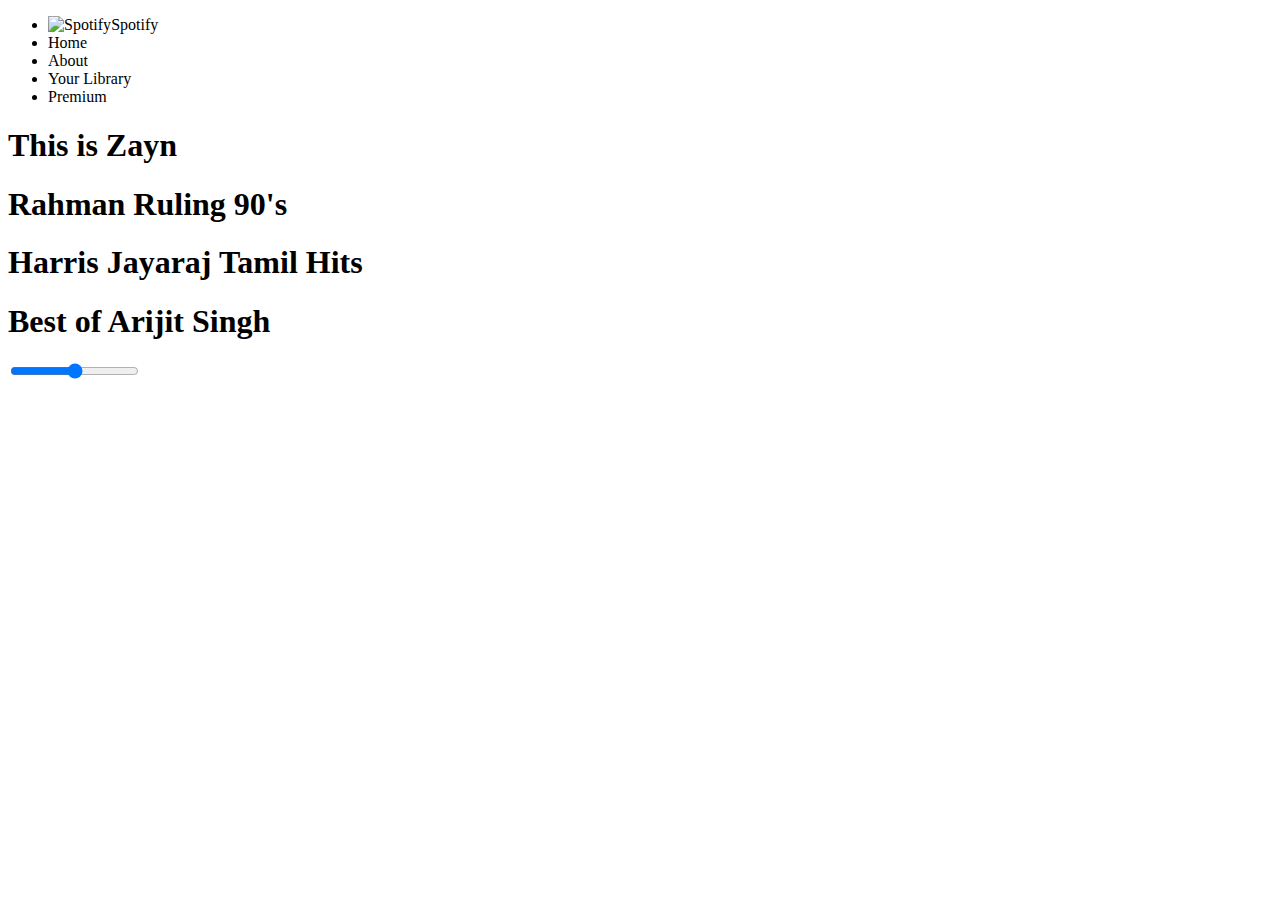
==== Index.html @ 01f553d0 "Initial Commit" ====
<!DOCTYPE html>
<html lang="en">
<head>
    <meta charset="UTF-8">
    <meta http-equiv="X-UA-Compatible" content="IE=edge">
    <meta name="viewport" content="width=device-width, initial-scale=1.0">
    <title>Spotify - Your favorite music is here</title>
    <link rel="stylesheet" href="index.css">
</head>
<body>
    <nav>
        <ul>
            <li class="brand"><img src="Spotify_App_Logo.jpeg" alt="Spotify">Spotify</li> 
            <li>Home</li>
            <li>About</li>
            <li>Your Library</li>
            <li>Premium</li>
        </ul>
    </nav>
    <div class="container">
        <div class="songList" id="zayn">
            <h1>This is Zayn</h1>
        </div>
        <div class="songBanner"></div>
    </div>
    <div class="container1">
        <div class="songList" id="rahman">
            <h1>Rahman Ruling 90's</h1>
        </div>
    </div>
    <div class="container2">
        <div class="songList" id="hj">
            <h1>Harris Jayaraj Tamil Hits</h1>
        </div>
    </div>
    <div class="container3">
        <div class="songList" id="as">
            <h1>Best of Arijit Singh</h1>
        </div>
    </div>
    <div class="bottom">
        <input type="range" name="range" id="myProgressBar" min="0" max="100">
        <div class="icons">
            <!-----fontawesome icons-->
            <i class="fas fa-3x fa-step-backward"></i>
            <i class="far fa-3x fa-play-circle"></i>
            <i class="fas fa-3x fa-step-forward"></i>
        </div>
    </div>
    <script src="https://kit.fontawesome.com/b637daa746.js" crossorigin="anonymous"></script>
    <script src="index.js"></script>
</body>
</html>
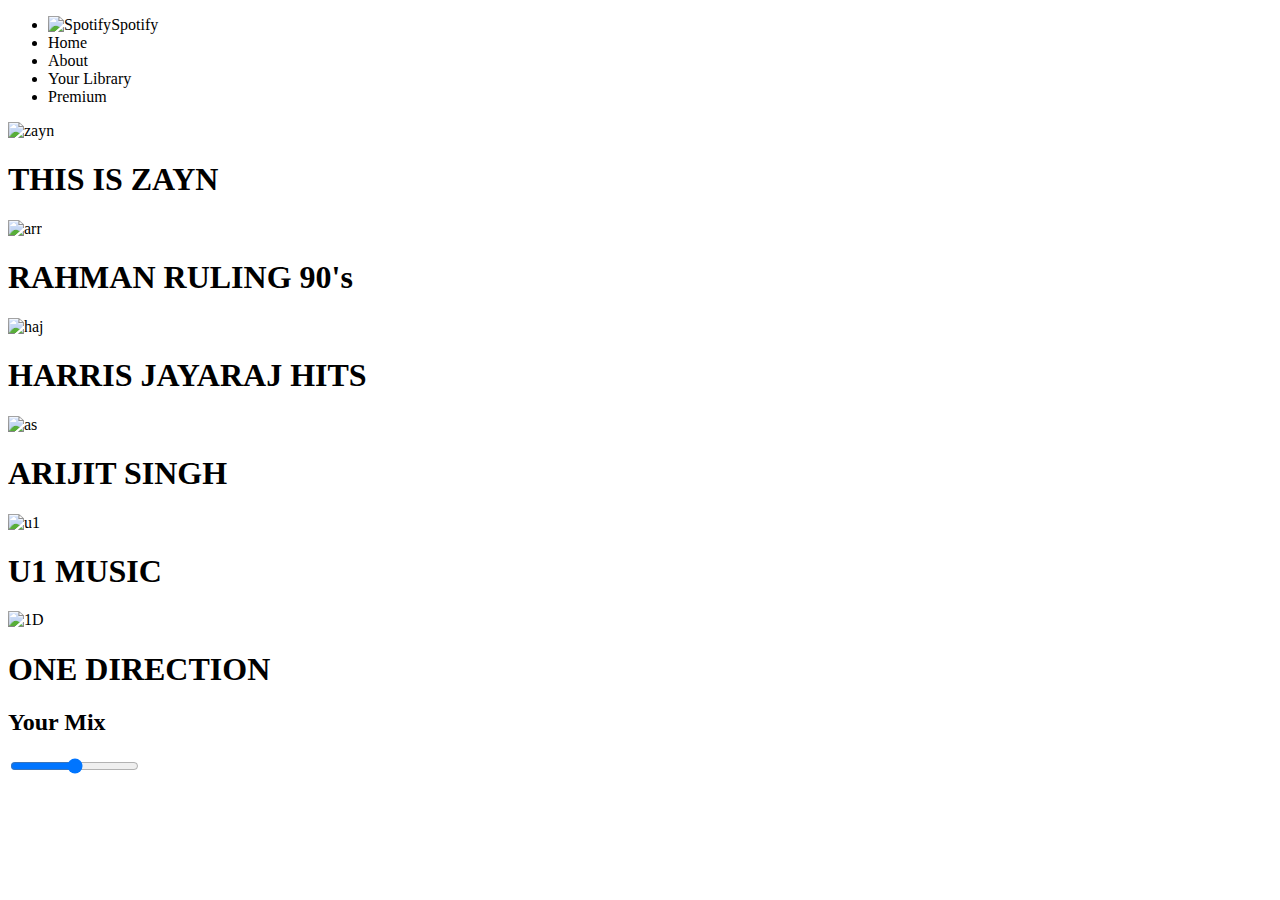
==== commit a4c9daa0: "Initial Commit" ====
--- a/Index.html
+++ b/Index.html
@@ -17,27 +17,38 @@
             <li>Premium</li>
         </ul>
     </nav>
-    <div class="container">
+    <div class="container"><img src="bgc.jpg" alt="zayn">
         <div class="songList" id="zayn">
-            <h1>This is Zayn</h1>
+            <h1>THIS IS ZAYN</h1>
         </div>
         <div class="songBanner"></div>
     </div>
-    <div class="container1">
+    <div class="container1"><img src="bgc2.jpg" alt="arr">
         <div class="songList" id="rahman">
-            <h1>Rahman Ruling 90's</h1>
+            <h1>RAHMAN RULING 90's</h1>
         </div>
     </div>
-    <div class="container2">
+    <div class="container2"><img src="bgc3.jpg" alt="haj">
         <div class="songList" id="hj">
-            <h1>Harris Jayaraj Tamil Hits</h1>
+            <h1>HARRIS JAYARAJ HITS</h1>
         </div>
     </div>
-    <div class="container3">
+    <div class="container3"><img src="bgc4.jpg" alt="as">
         <div class="songList" id="as">
-            <h1>Best of Arijit Singh</h1>
+            <h1>ARIJIT SINGH</h1>
         </div>
     </div>
+    <div class="container4"><img src="bgc5.png" alt="u1">
+        <div class="songList" id="u1">
+            <h1>U1 MUSIC</h1>
+        </div>
+    </div>
+    <div class="container5">
+        <div class="songList" id="1D"><img src="bgc6.jpg" alt="1D">
+            <h1>ONE DIRECTION</h1>
+        </div>
+    </div>
+    <h2>Your Mix</h2>
     <div class="bottom">
         <input type="range" name="range" id="myProgressBar" min="0" max="100">
         <div class="icons">
